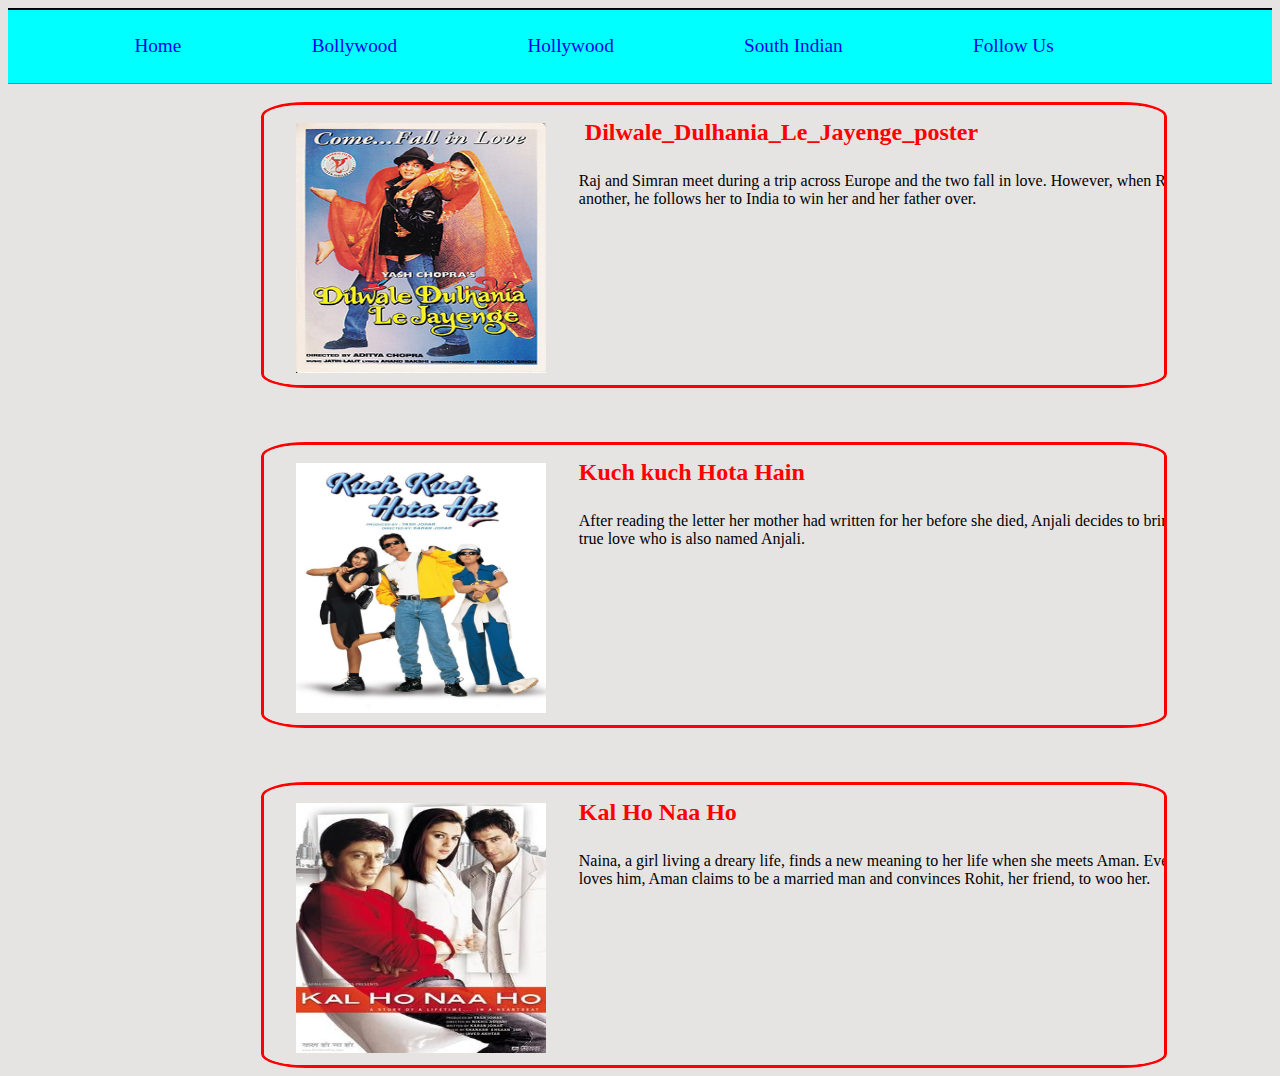
==== bollywood.html @ adce12ba "Add files via upload" ====
<!DOCTYPE html>
<html lang="en">
<head>
    <meta charset="UTF-8">
    <meta http-equiv="X-UA-Compatible" content="IE=edge">
    <meta name="2210990666" content="width=device-width, initial-scale=1.0">
    <title>Bollywood Movies</title>
    <link rel="stylesheet" href="style.css">
</head>
<body>
    <div class="navigationBar">
        <a class="home" href="index.html" style="text-decoration: None;">Home</a>
        <a class="bollywood"href="bollywood.html" style="text-decoration: None;">Bollywood</a>
        <a class="hollywood"href="index.html" style="text-decoration: None;">Hollywood</a>
        <a class="southIndian"href="southIndian.html" style="text-decoration: None;">South Indian</a>
        <a class="followUs"href="followUs" style="text-decoration: None;">Follow Us</a>
      </div>
      <br>
      <div class = "mov1">
        <img src="Dilwale_Dulhania_Le_Jayenge_poster.jpg" alt="Pathaan" width="250" height="250">
        <h3 class="h3j"> <strong>Dilwale_Dulhania_Le_Jayenge_poster</strong> </h3>
        <p class = "p3j">Raj and Simran meet during a trip across Europe and the two fall in love. However, when Raj  learns that Simran is already promised to another, he follows her to India to win her and her father over.</p>        
      </div>
      <br><br><br>
      <div class = "mov1">
        <img src="kk.jpg" alt="Kisi Ka Bhai Kisi Ki Jaan" width="250" height="250">
        <h3 class="h3m"><strong>Kuch kuch Hota Hain</strong> </h3>
        <p class = "p3m">After reading the letter her mother had written for her before she died, Anjali decides to bring together her widowed father, Rahul, with his true love who is also named Anjali.</p>        
      </div>
      <br><br><br>
      <div class = "mov1">
        <img src="Kal_Ho_Naa_Ho.jpg" alt="Jawan" width="250" height="250">
        <h3 class="h3g"><strong>Kal Ho Naa Ho</strong> </h3>
        <p class = "p3g">Naina, a girl living a dreary life, finds a new meaning to her life when she meets Aman. Even though she <br>loves him, Aman claims to be a married man and convinces Rohit, her friend, to woo her.
</p>        
      </div>
</body>
</html>
---- style.css ----
*{
    background-color: rgb(230, 227, 227);
    align-content: center;
}
.navigationBar{
    padding-top: 2%;
    padding-bottom: 2%;
    background-color: aqua;
    border-top: 2px solid black;
    border-bottom: 1px solid gray;
}
a{
    background-color: aqua;
    margin-left: 10%;
    font-size: larger;
}
.mov1{
    margin-left: 20%;
    margin-right: 5%;
    border: 3px solid red;
    border-radius: 5%;
    height: 280px;
    width: 900px;
    white-space:break-spaces;
    overflow:scroll;
}
h3{
    font-size: x-large;
    position:relative;    
    bottom:300px;
    left:35%;
    color: red;
}
p{
    position:relative;    
    bottom:350px;
    left:35%;
}
.mov2{
    margin-left: 20%;
    margin-right: 5%;
    border: 3px solid red;
    border-radius: 5%;
    height: 280px;
    width: 900px;
    white-space:break-spaces;
    overflow: scroll;
}
.mov3{
    margin-left: 20%;
    margin-right: 5%;
    border: 3px solid red;
    border-radius: 5%;
    height: 280px;
    width: 900px;
    white-space:break-spaces;
    overflow: scroll;
}
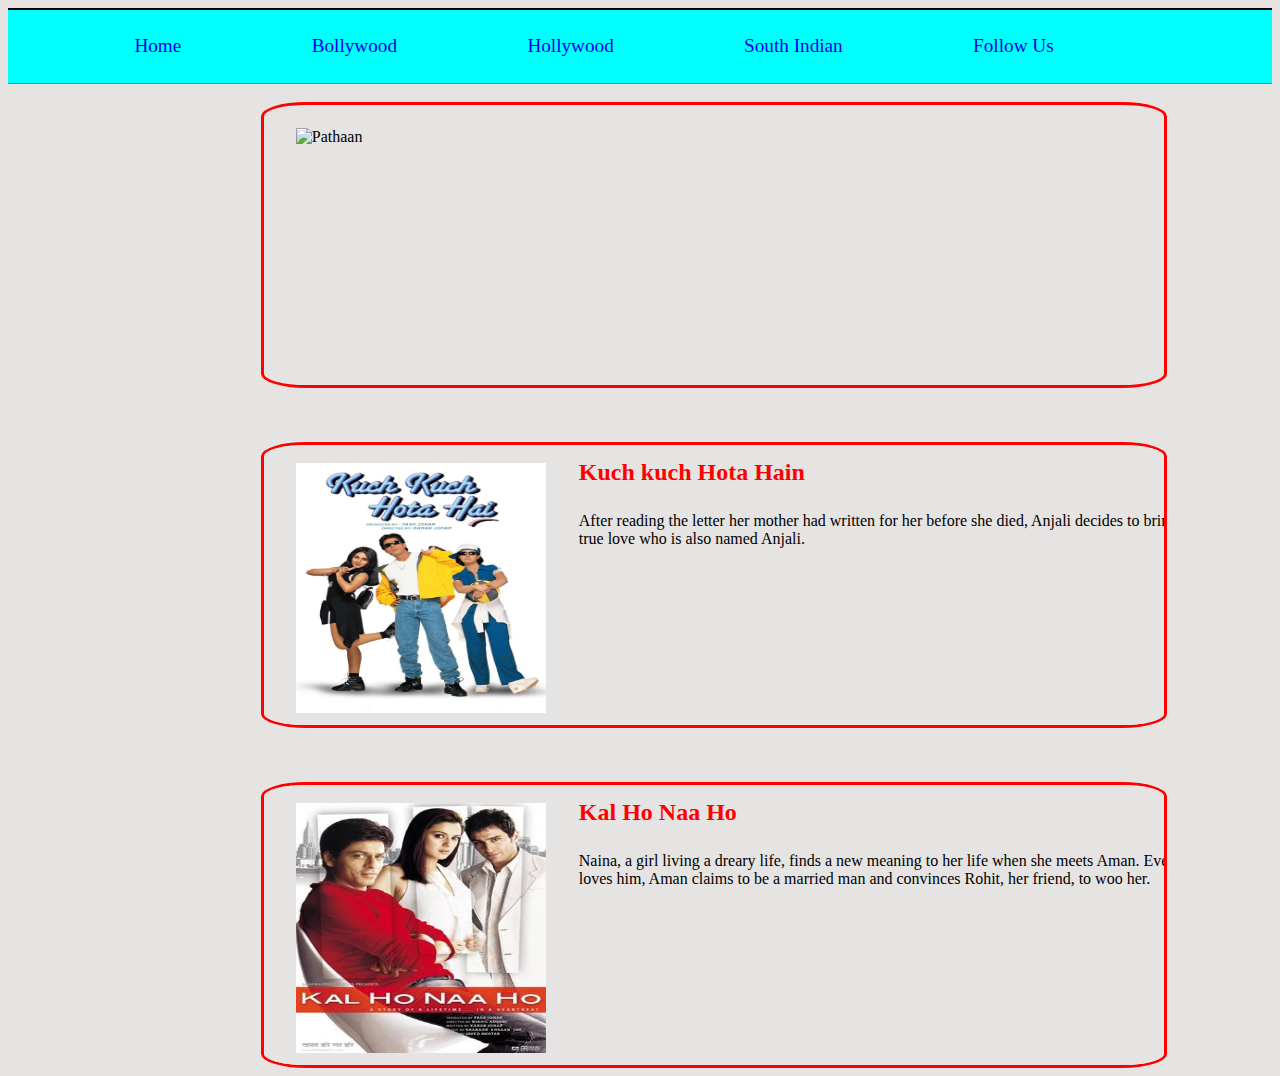
==== commit 55f87003: "Update bollywood.html" ====
--- a/bollywood.html
+++ b/bollywood.html
@@ -17,7 +17,7 @@
       </div>
       <br>
       <div class = "mov1">
-        <img src="Dilwale_Dulhania_Le_Jayenge_poster.jpg" alt="Pathaan" width="250" height="250">
+        <img src="Dilwale_Dulhania_Le_Jayenge_.jpg" alt="Pathaan" width="250" height="250">
         <h3 class="h3j"> <strong>Dilwale_Dulhania_Le_Jayenge_poster</strong> </h3>
         <p class = "p3j">Raj and Simran meet during a trip across Europe and the two fall in love. However, when Raj  learns that Simran is already promised to another, he follows her to India to win her and her father over.</p>        
       </div>
@@ -35,4 +35,4 @@
 </p>        
       </div>
 </body>
-</html>+</html>
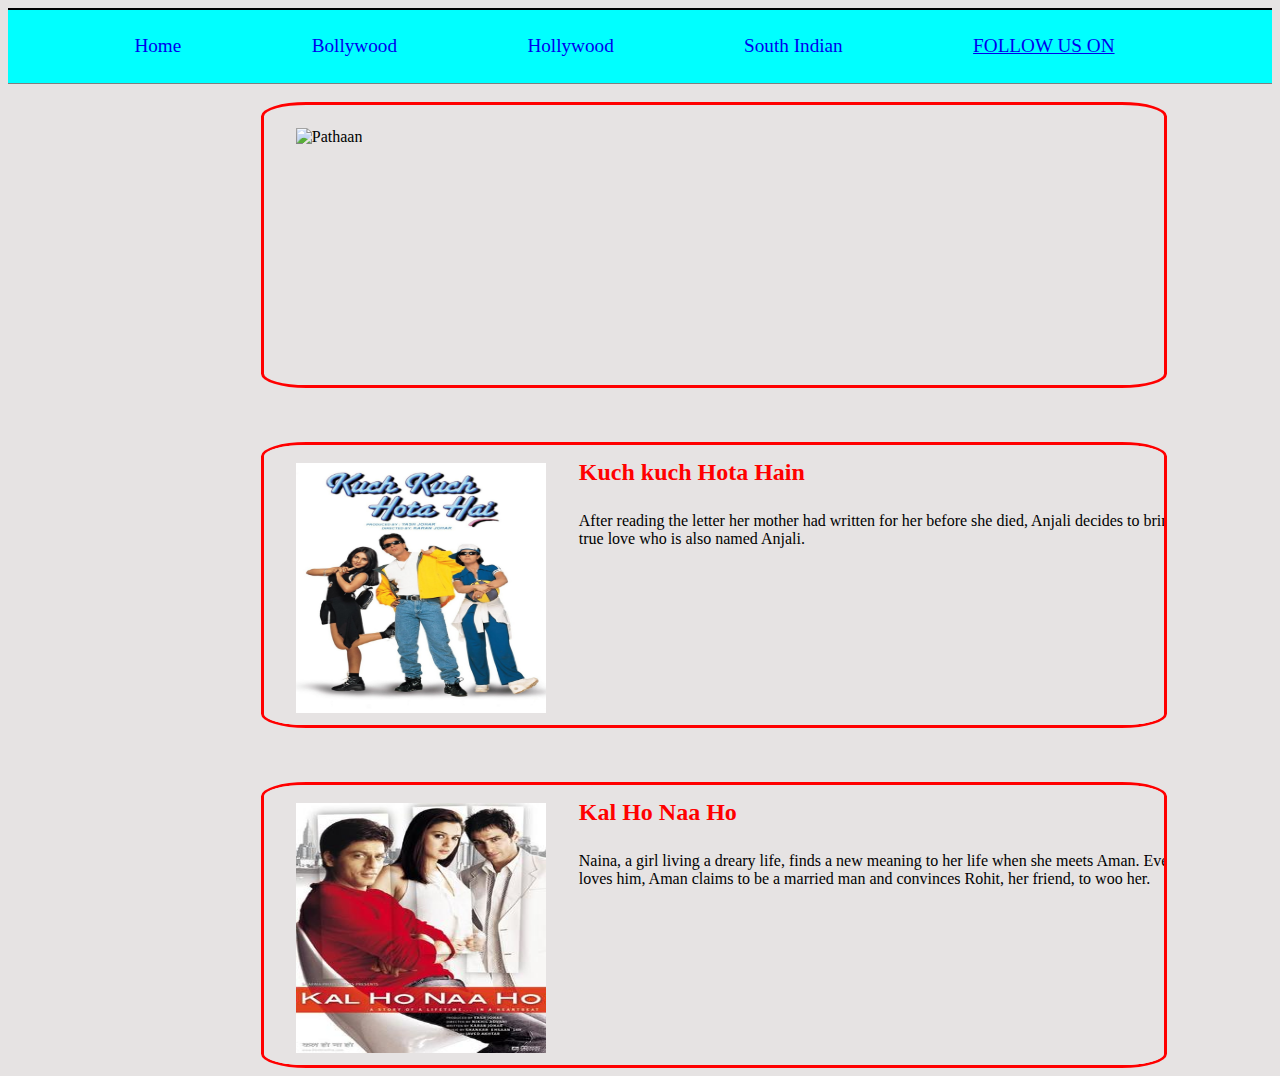
==== commit b167050a: "Update bollywood.html" ====
--- a/bollywood.html
+++ b/bollywood.html
@@ -13,7 +13,7 @@
         <a class="bollywood"href="bollywood.html" style="text-decoration: None;">Bollywood</a>
         <a class="hollywood"href="index.html" style="text-decoration: None;">Hollywood</a>
         <a class="southIndian"href="southIndian.html" style="text-decoration: None;">South Indian</a>
-        <a class="followUs"href="followUs" style="text-decoration: None;">Follow Us</a>
+        <a href="https://twitter.com/login" target="_blank">FOLLOW US ON</a>
       </div>
       <br>
       <div class = "mov1">
